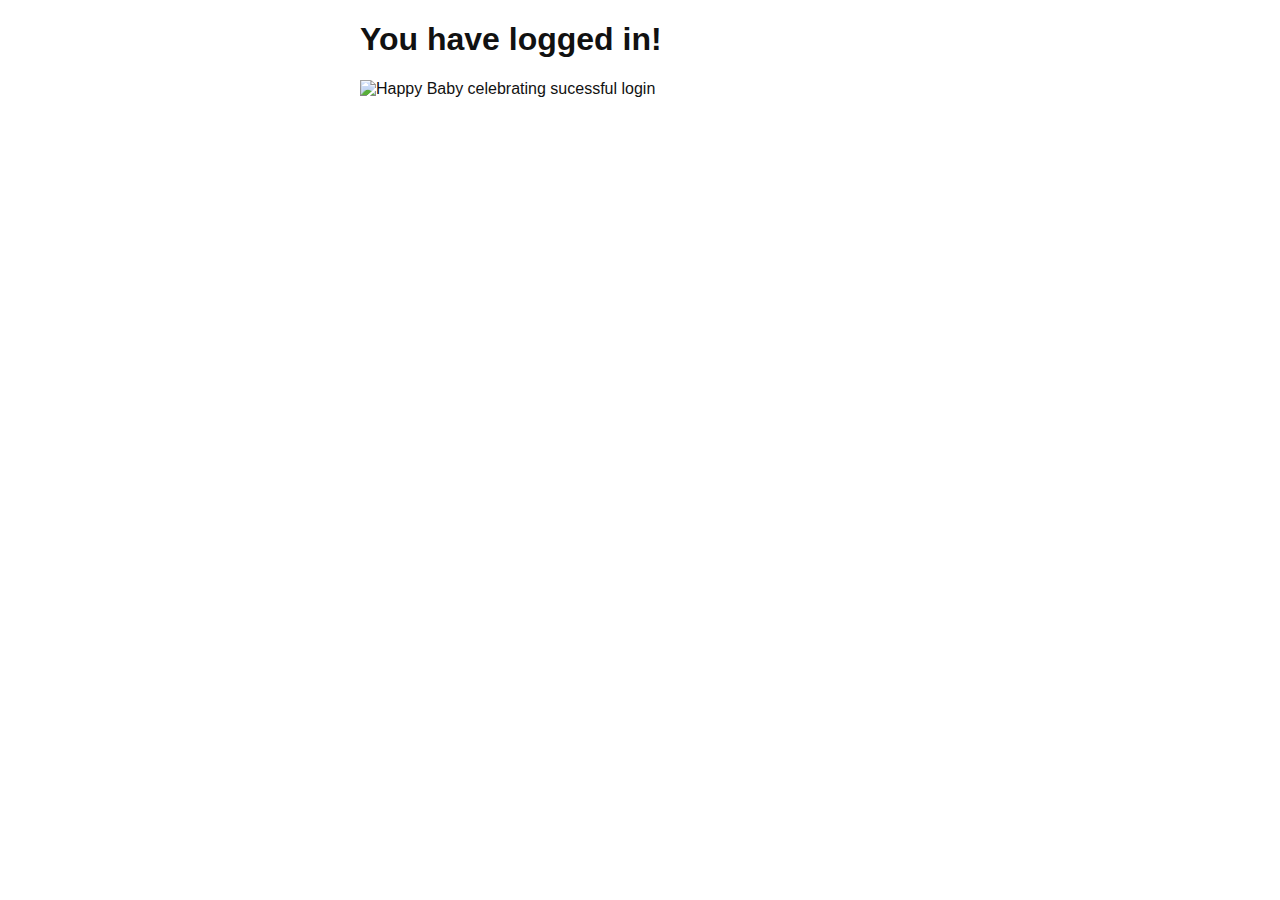
==== login.html @ ed4527dd "adding images folder and login page" ====
<!DOCTYPE html>

<html lang="en">

<head>
    <meta charset="UTF-8">
    <meta name="viewport" content="width=device-width, initial-scale=1.0">
    <title>Welcome Back! | Markus Nowowiejski</title>
    <link rel="stylesheet" href="css/main.css">
</head>

<body>
    <h1>You have logged in!</h1>

    <img scr="image/sucess_baby.jpg" width="750" height="600" alt="Happy Baby celebrating sucessful login"/>

</body>

</html>
---- css/main.css ----
html {
    margin: 0;
    font-family: -apple-system, BlinkMacSystemFont, "Segoe UI", Roboto, Oxygen-Sans, Ubuntu, Cantarell, "Helvetica Neue", sans-serif;
    color: #111;
    box-sizing: border-box;
}

*,
*:before,
*:after {
    box-sizing: inherit;
}

body {
    max-width: 600px;
    margin: 0 auto;
    padding: 0 20px;
}

form:after {
    content: "";
    display: table;
    clear: both;
}

a {
    color: purple;
}


/* login form styles */

.form__element {
    margin: 0 0 1em 0;
}

.form__element-inner {
    position: relative;
}

.form__label {
    font-size: 1.2em;
    display: block;
    margin: 0 0 0.4em 0;
}

.form__input {
    width: 100%;
    padding: 0.6em;
    font-size: 1.3em;
    border: 2px solid ##eee;
    border-radius: 10px;
}

.form__required {
    float: right;
    font-size: 0.8em;
    background: red;
    color: white;
    padding: 0.3em;
}

.form__hint {
    margin: 0;
    font-size: 1.1em;
}

.form__hint:before {
    content: "\1F6C8";
    font-size: 1.2em;
    margin: 0 0.2em 0 0;
}

.form__submit {
    background: navy;
    color: #fff;
    border: none;
    padding: 0.5em;
    font-size: 1.25em;
    float: right;
    border-radius: 10px;
}

.form__error {
    margin: 0;
    padding: 0.4em;
    color: #b0141d;
    background-color: #fbd8d8;
}

.has-error input {
    border: 2px solid red;
}

.form__toggle-password {
    position: absolute;
    top: 3px;
    right: 1px;
    padding: 1.2em;
    background: #eee;
    border: none;
}
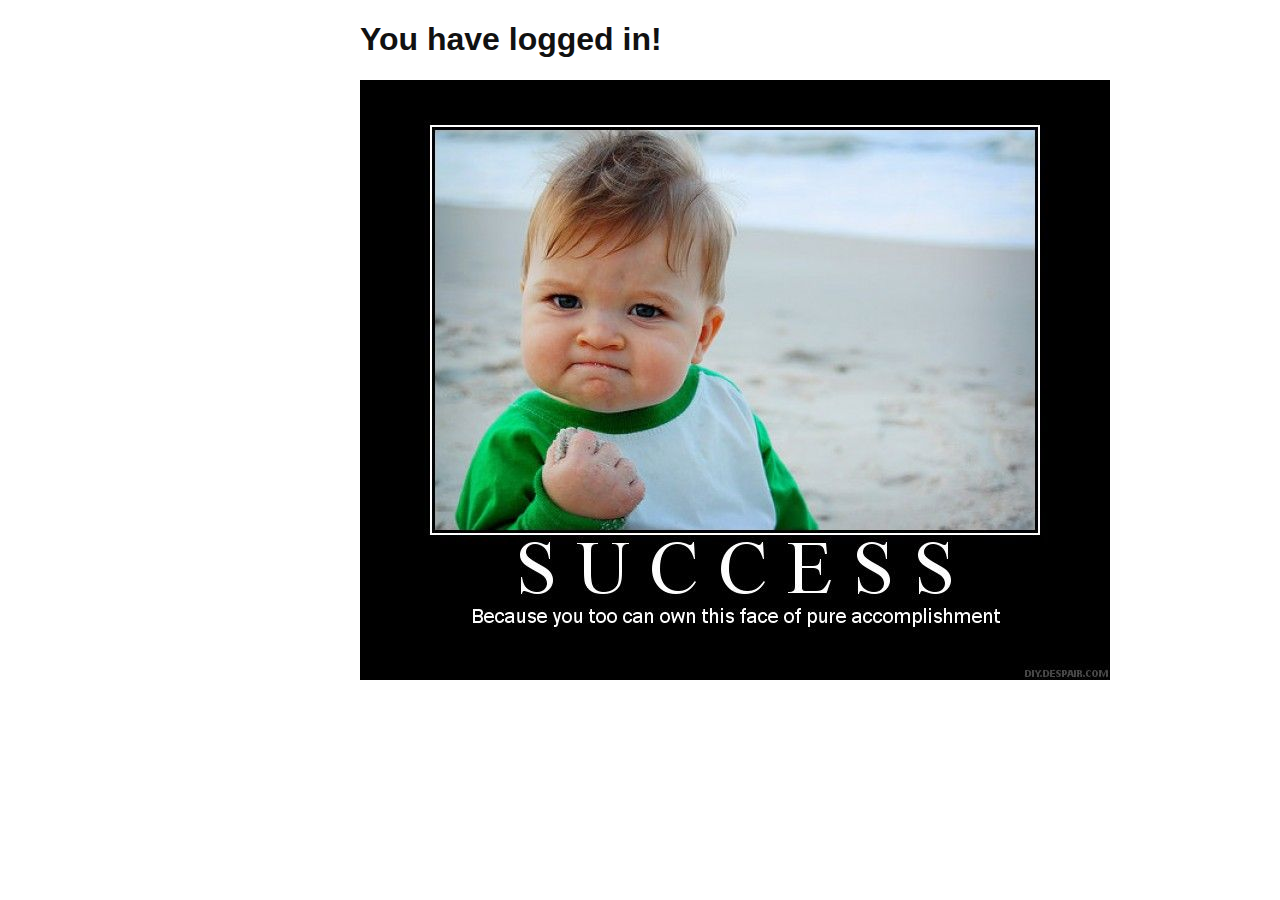
==== commit a88995dd: "Fix login page linking" ====
--- a/login.html
+++ b/login.html
@@ -14,7 +14,7 @@
 <body>
     <h1>You have logged in!</h1>
 
-    <img scr="image/sucess_baby.jpg" width="750" height="600" alt="Happy Baby celebrating sucessful login"/>
+    <img src="images/success_baby.jpg" width="750" height="600" alt="Happy Baby celebrating sucessful login"/>
 
 </body>
 
